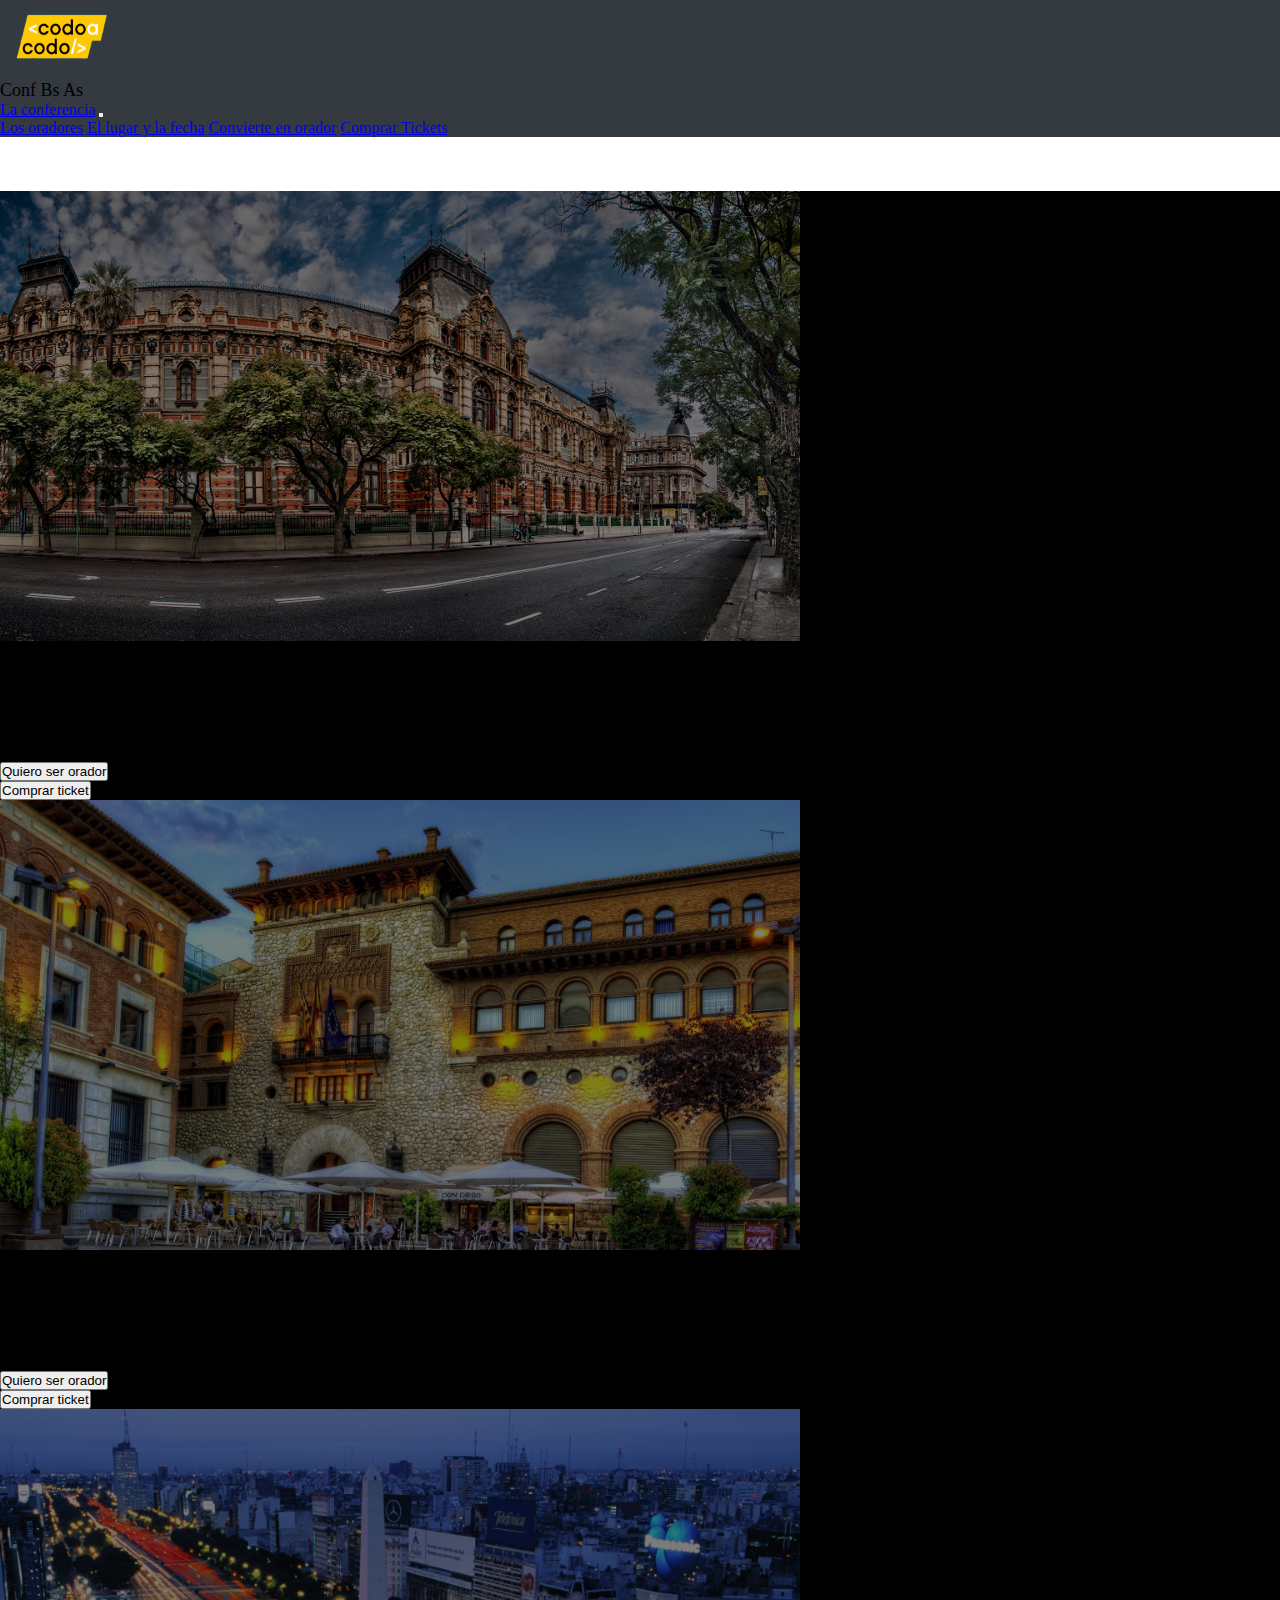
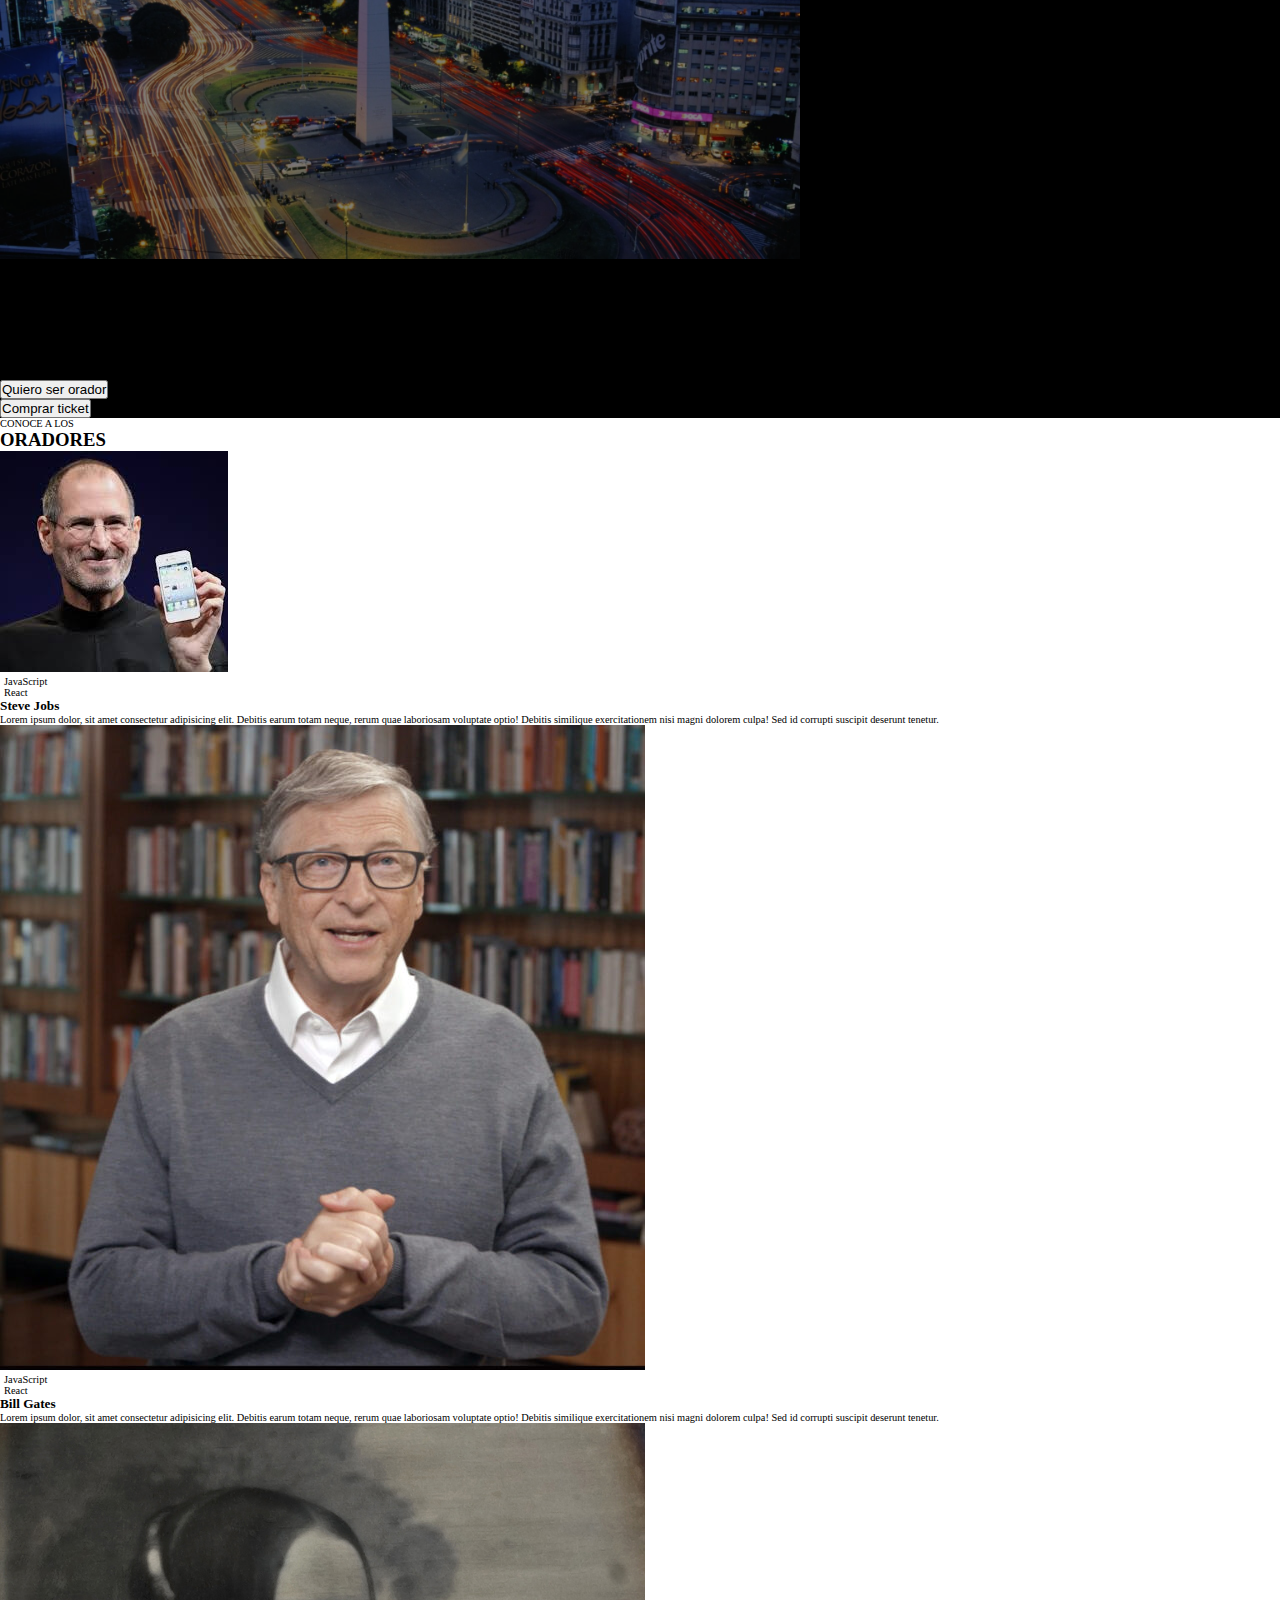
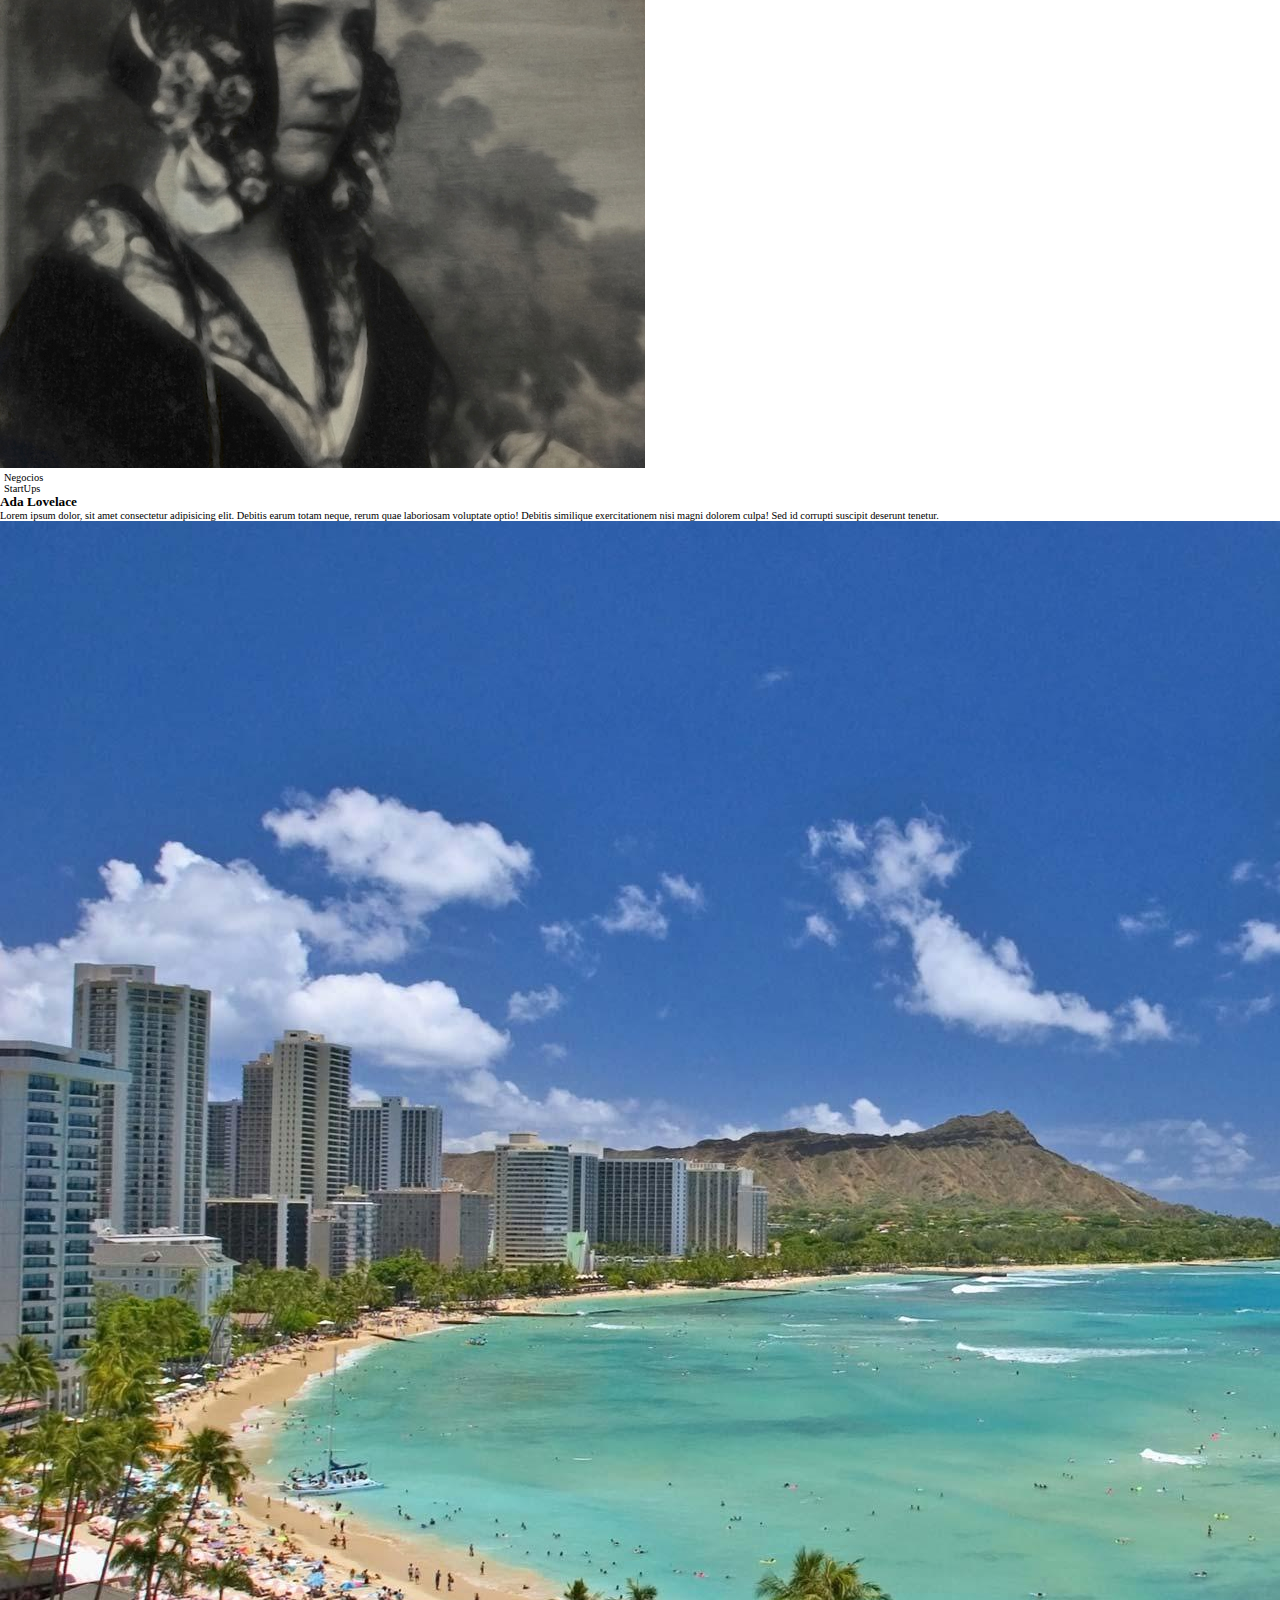
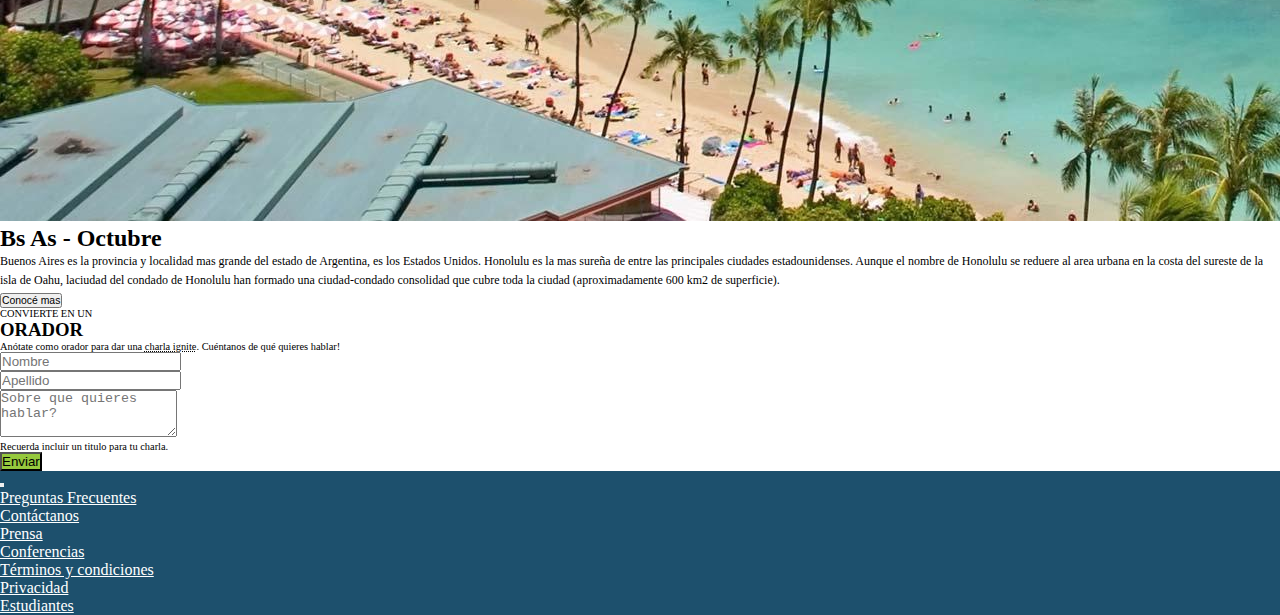
==== index.html @ 1565798d "cambio index a la raiz del proyecto" ====
<!DOCTYPE html>
<html lang="es">
  <head>
    <!-- Required meta tags -->
    <meta charset="utf-8" />
    <meta
      name="viewport"
      content="width=device-width, initial-scale=1, shrink-to-fit=no"
    />

    <link rel="stylesheet" href="../css/style.css" />
    <!-- Bootstrap CSS -->
    <link
      rel="stylesheet"
      href="https://cdn.jsdelivr.net/npm/bootstrap@4.6.2/dist/css/bootstrap.min.css"
      integrity="sha384-xOolHFLEh07PJGoPkLv1IbcEPTNtaed2xpHsD9ESMhqIYd0nLMwNLD69Npy4HI+N"
      crossorigin="anonymous"
    />

    <title>TrabajoIntegrador</title>
  </head>
  <body>
    <header>
      <div class="container bg-dark d-block w-100">
        <div class="row">
          <div
            class="row col-4 d-flex justify-content-center align-items-center"
            id="flex-header"
          >
            <img
              src="../img/codoacodo.png"
              alt="imgBanner"
              class="img-header col-6"
              width="125px"
              height="75px"
            />
            <p class="p-header text-white col-6" id="parrafo-header">
              Conf Bs As
            </p>
          </div>
          <nav
            class="navbar navbar-expand-md navbar-light bg-dark col-8 text-center"
          >
            <a class="nav-link text-white" href="#">La conferencia</a>
            <!--Menu hamburguesa-->
            <button
              class="navbar-toggler"
              type="button"
              data-toggle="collapse"
              data-target="#navbarNavAltMarkup"
              aria-controls="navbarNavAltMarkup"
              aria-expanded="false"
              aria-label="Toggle navigation"
            >
              <span class="navbar-toggler-icon"></span>
            </button>
            <div class="collapse navbar-collapse" id="navbarNavAltMarkup">
              <div class="navbar-nav">
                <a class="nav-link text-secondary" href="#">Los oradores</a>
                <a class="nav-link text-secondary" href="#"
                  >El lugar y la fecha</a
                >
                <a class="nav-link text-secondary" href="#"
                  >Convierte en orador</a
                >
                <a class="nav-link text-success" href="#">Comprar Tickets</a>
              </div>
            </div>
          </nav>
        </div>
      </div>
    </header>

    <main>
      <section class="sect-Carrousel">
        <div
          id="carouselExampleCaptions"
          class="carousel slide"
          data-ride="carousel"
        >
          <ol class="carousel-indicators">
            <li
              data-target="#carouselExampleCaptions"
              data-slide-to="0"
              class="active"
            ></li>
            <li data-target="#carouselExampleCaptions" data-slide-to="1"></li>
            <li data-target="#carouselExampleCaptions" data-slide-to="2"></li>
          </ol>
          <div class="carousel-inner" id="img-Carrousel">
            <div class="carousel-item active">
              <img
                src="../img/ba1.jpg"
                class="d-block w-100"
                alt="img Carrousel1"
                height="450"
                style="opacity: 0.5"
              />
              <div
                class="carousel-caption d-none d-md-block text-right h-75 w-75"
              >
                <h2>Conf Bs As</h2>
                <article>
                  Bs As llega por primera vez a Argentina. Un evento para
                  compartir con<br />
                  nuestra comunidad el conociento y experiencia de los expertos
                  que<br />
                  estan creando el futuro de Internet. Ven a conocer a mienbros
                  del<br />
                  evento, a los estiadiantes de Codo a Codo y los oradores de
                  primer<br />
                  nivel que tenemos para ti. Te espaeramos!
                </article>
                <div
                  class="btn-toolbar d-flex justify-content-end mt-3"
                  role="toolbar"
                  aria-label="Toolbar with button groups"
                >
                  <div
                    class="btn-group mr-2"
                    role="group"
                    aria-label="First group"
                  >
                    <button
                      type="button"
                      class="btn btn-outline-dark text-white border-white"
                    >
                      Quiero ser orador
                    </button>
                  </div>
                  <div
                    class="btn-group mr-2"
                    role="group"
                    aria-label="Second group"
                  >
                    <button type="button" class="btn btn-success">
                      Comprar ticket
                    </button>
                  </div>
                </div>
              </div>
            </div>
            <div class="carousel-item">
              <img
                src="../img/ba2.jpg"
                class="d-block w-100"
                alt="img Carrousel2"
                height="450"
                style="opacity: 0.5"
              />
              <div
                class="carousel-caption d-none d-md-block text-right h-75 w-75"
              >
                <h2>Conf Bs As</h2>
                <article>
                  Bs As llega por primera vez a Argentina. Un evento para
                  compartir con<br />
                  nuestra comunidad el conociento y experiencia de los expertos
                  que<br />
                  estan creando el futuro de Internet. Ven a conocer a mienbros
                  del<br />
                  evento, a los estiadiantes de Codo a Codo y los oradores de
                  primer<br />
                  nivel que tenemos para ti. Te espaeramos!
                </article>
                <div
                  class="btn-toolbar d-flex justify-content-end mt-3"
                  role="toolbar"
                  aria-label="Toolbar with button groups"
                >
                  <div
                    class="btn-group mr-2"
                    role="group"
                    aria-label="First group"
                  >
                    <button
                      type="button"
                      class="btn btn-outline-dark text-white border-white"
                    >
                      Quiero ser orador
                    </button>
                  </div>
                  <div
                    class="btn-group mr-2"
                    role="group"
                    aria-label="Second group"
                  >
                    <button type="button" class="btn btn-success">
                      Comprar ticket
                    </button>
                  </div>
                </div>
              </div>
            </div>
            <div class="carousel-item">
              <img
                src="../img/ba3.jpg"
                class="d-block w-100"
                alt="img Carrousel3"
                height="450"
                style="opacity: 0.5"
              />
              <div
                class="carousel-caption d-none d-md-block text-right h-75 w-75"
              >
                <h2>Conf Bs As</h2>
                <article>
                  Bs As llega por primera vez a Argentina. Un evento para
                  compartir con<br />
                  nuestra comunidad el conociento y experiencia de los expertos
                  que<br />
                  estan creando el futuro de Internet. Ven a conocer a mienbros
                  del<br />
                  evento, a los estiadiantes de Codo a Codo y los oradores de
                  primer<br />
                  nivel que tenemos para ti. Te espaeramos!
                </article>

                <div
                  class="btn-toolbar d-flex justify-content-end mt-3"
                  role="toolbar"
                  aria-label="Toolbar with button groups"
                >
                  <div
                    class="btn-group mr-2"
                    role="group"
                    aria-label="First group"
                  >
                    <button
                      type="button"
                      class="btn btn-outline-dark text-white border-white"
                    >
                      Quiero ser orador
                    </button>
                  </div>
                  <div
                    class="btn-group mr-2"
                    role="group"
                    aria-label="Second group"
                  >
                    <button type="button" class="btn btn-success">
                      Comprar ticket
                    </button>
                  </div>
                </div>
              </div>
            </div>
          </div>
        </div>
      </section>

      <section class="oradores d-flex flex-column align-items-center p-0 mt-22">
        <div
          class="container d-flex flex-column text-center align-items-center"
          id="texto-titulo"
        >
          <p class="mt-1 mb-0">CONOCE A LOS</p>
          <h3>ORADORES</h3>
        </div>
        <section class="cards d-flex justify-content-center w-75 mb-4">
          <div class="card-deck">
            <div class="card">
              <img
                src="../img/steve.jpg"
                class="card-img-top"
                alt="Steve Jobs"
              />
              <div class="card-body">
                <div class="container d-flex align-items-lg-start m-0 p-0">
                  <p
                    class="font-weight-bold m-1 bg-warning rounded"
                    id="skills-card-body"
                  >
                    JavaScript
                  </p>
                  <p
                    class="font-weight-bold m-1 bg-info text-white rounded"
                    id="skills-card-body"
                  >
                    React
                  </p>
                </div>
                <h5 class="card-title">Steve Jobs</h5>
                <p class="card-text">
                  Lorem ipsum dolor, sit amet consectetur adipisicing elit.
                  Debitis earum totam neque, rerum quae laboriosam voluptate
                  optio! Debitis similique exercitationem nisi magni dolorem
                  culpa! Sed id corrupti suscipit deserunt tenetur.
                </p>
              </div>
            </div>
            <div class="card">
              <img
                src="../img/bill.jpg"
                class="card-img-top"
                alt="Bill Gates"
              />
              <div class="card-body">
                <div class="container d-flex align-items-lg-start m-0 p-0">
                  <p
                    class="font-weight-bold m-1 bg-warning rounded"
                    id="skills-card-body"
                  >
                    JavaScript
                  </p>
                  <p
                    class="font-weight-bold m-1 bg-info text-white rounded"
                    id="skills-card-body"
                  >
                    React
                  </p>
                </div>
                <h5 class="card-title">Bill Gates</h5>
                <p class="card-text">
                  Lorem ipsum dolor, sit amet consectetur adipisicing elit.
                  Debitis earum totam neque, rerum quae laboriosam voluptate
                  optio! Debitis similique exercitationem nisi magni dolorem
                  culpa! Sed id corrupti suscipit deserunt tenetur.
                </p>
              </div>
            </div>
            <div class="card">
              <img
                src="../img/ada.jpeg"
                class="card-img-top"
                alt="Ada Lovelace"
              />

              <div class="card-body">
                <div class="container d-flex align-items-lg-start m-0 p-0">
                  <p
                    class="font-weight-bold m-1 bg-secondary text-white rounded"
                    id="skills-card-body"
                  >
                    Negocios
                  </p>
                  <p
                    class="font-weight-bold m-1 bg-danger text-white rounded"
                    id="skills-card-body"
                  >
                    StartUps
                  </p>
                </div>
                <h5 class="card-title">Ada Lovelace</h5>
                <p class="card-text">
                  Lorem ipsum dolor, sit amet consectetur adipisicing elit.
                  Debitis earum totam neque, rerum quae laboriosam voluptate
                  optio! Debitis similique exercitationem nisi magni dolorem
                  culpa! Sed id corrupti suscipit deserunt tenetur.
                </p>
              </div>
            </div>
          </div>
        </section>
      </section>

      <section class="img-info">
        <div class="row m-0">
          <img
            src="../img/honolulu.jpg"
            alt="img Hawai"
            class="img-info col-6 m-0 p-0"
            id="img-img-article"
          />
          <article class="col-6 bg-dark text-white" id="img-info-article">
            <h2 class="titulo-article">Bs As - Octubre</h2>
            <p class="x-small" id="p-article-info-article">
              Buenos Aires es la provincia y localidad mas grande del estado de
              Argentina, es los Estados Unidos. Honolulu es la mas sureña de
              entre las principales ciudades estadounidenses. Aunque el nombre
              de Honolulu se reduere al area urbana en la costa del sureste de
              la isla de Oahu, laciudad del condado de Honolulu han formado una
              ciudad-condado consolidad que cubre toda la ciudad
              (aproximadamente 600 km2 de superficie).<br />
            </p>
            <button type="button" class="btn btn-outline-light m-0 p-1">
              <p class="m-0 p-0">Conocé mas</p>
            </button>
          </article>
        </div>
      </section>

      <section class="formulario m-3">
        <div
          class="container d-flex flex-column text-center align-items-center"
          id="texto-titulo"
        >
          <p class="mt-1 mb-0">CONVIERTE EN UN</p>
          <h3>ORADOR</h3>
          <p class="small mt-1 mb-2">
            Anótate como orador para dar una
            <u class="txt-p-form">charla ignite</u>. Cuéntanos de qué quieres
            hablar!
          </p>

          <form class="w-75">
            <div class="row">
              <div class="col">
                <input type="text" class="form-control" placeholder="Nombre" />
              </div>
              <div class="col">
                <input
                  type="text"
                  class="form-control"
                  placeholder="Apellido"
                />
              </div>
            </div>

            <div class="form-group mb-0">
              <label for="exampleFormControlTextarea1"></label>
              <textarea
                class="form-control"
                id="exampleFormControlTextarea1"
                rows="3"
                placeholder="Sobre que quieres hablar?"
              ></textarea>
            </div>

            <p
              class="pie-form align-content-start d-flex justify-content-start mt-1"
            >
              Recuerda incluir un titulo para tu charla.
            </p>

            <button
              type="button"
              class="btn btn-success w-100 border-0"
              id="btn-form-enviar"
            >
              Enviar
            </button>
          </form>
        </div>
      </section>
    </main>

    <script
      src="https://cdn.jsdelivr.net/npm/jquery@3.5.1/dist/jquery.slim.min.js"
      integrity="sha384-DfXdz2htPH0lsSSs5nCTpuj/zy4C+OGpamoFVy38MVBnE+IbbVYUew+OrCXaRkfj"
      crossorigin="anonymous"
    ></script>
    <script
      src="https://cdn.jsdelivr.net/npm/bootstrap@4.6.2/dist/js/bootstrap.bundle.min.js"
      integrity="sha384-Fy6S3B9q64WdZWQUiU+q4/2Lc9npb8tCaSX9FK7E8HnRr0Jz8D6OP9dO5Vg3Q9ct"
      crossorigin="anonymous"
    ></script>

    <footer>
      <nav
        class="navbar navbar-expand-md navbar-light d-flex justify-content-center"
        style="background-color: #1d506d"
      >
        <button
          class="navbar-toggler"
          type="button"
          data-toggle="collapse"
          data-target="#navbarSupportedContent"
          aria-controls="navbarSupportedContent"
          aria-expanded="false"
          aria-label="Toggle navigation"
        >
          <span class="navbar-toggler-icon"></span>
        </button>

        <div class="collapse navbar-collapse w-100" id="navbarSupportedContent">
          <div class="container-fluid row w-100">
            <ul
              class="navbar-nav mr-auto d-flex justify-content-center text-center col-12"
            >
              <li class="nav-item">
                <a class="nav-link" href="#">Preguntas Frecuentes</a>
              </li>
              <li class="nav-item">
                <a class="nav-link" href="#">Contáctanos</a>
              </li>
              <li class="nav-item">
                <a class="nav-link" href="#">Prensa</a>
              </li>
              <li class="nav-item">
                <a class="nav-link" href="#">Conferencias</a>
              </li>
              <li class="nav-item">
                <a class="nav-link" href="#">Términos y condiciones</a>
              </li>
              <li class="nav-item">
                <a class="nav-link" href="#">Privacidad</a>
              </li>
              <li class="nav-item">
                <a class="nav-link" href="#">Estudiantes</a>
              </li>
            </ul>
          </div>
        </div>
      </nav>
    </footer>
  </body>
</html>
---- css/style.css ----
* {
  margin: 0;
  padding: 0;
}

header {
  background-color: #343a40;
}

#flex-header {
  font-size: large;
}

#parrafo-header {
  margin: 0;
  padding: 0;
}

#img-Carrousel {
  background-color: black;
  background-blend-mode: soft-light;
}

#skills-card-body {
  padding: 0 0.25rem;
}

main p {
  font-size: 0.65rem;
}

#img-img-article {
  border-right: 0.1rem solid white;
}

#p-article-info-article {
  font-size: 0.75rem;
  line-height: 1.2rem;
}

.txt-p-form {
  text-decoration-style: dotted;
  padding: 0;
  margin: 0;
}

#btn-form-enviar {
  background: #96c93e;
}

#ContainerFooter {
  height: 7rem;
  background-color: #1d506d;
}

.container-fluid ul li a {
  color: white !important;
}
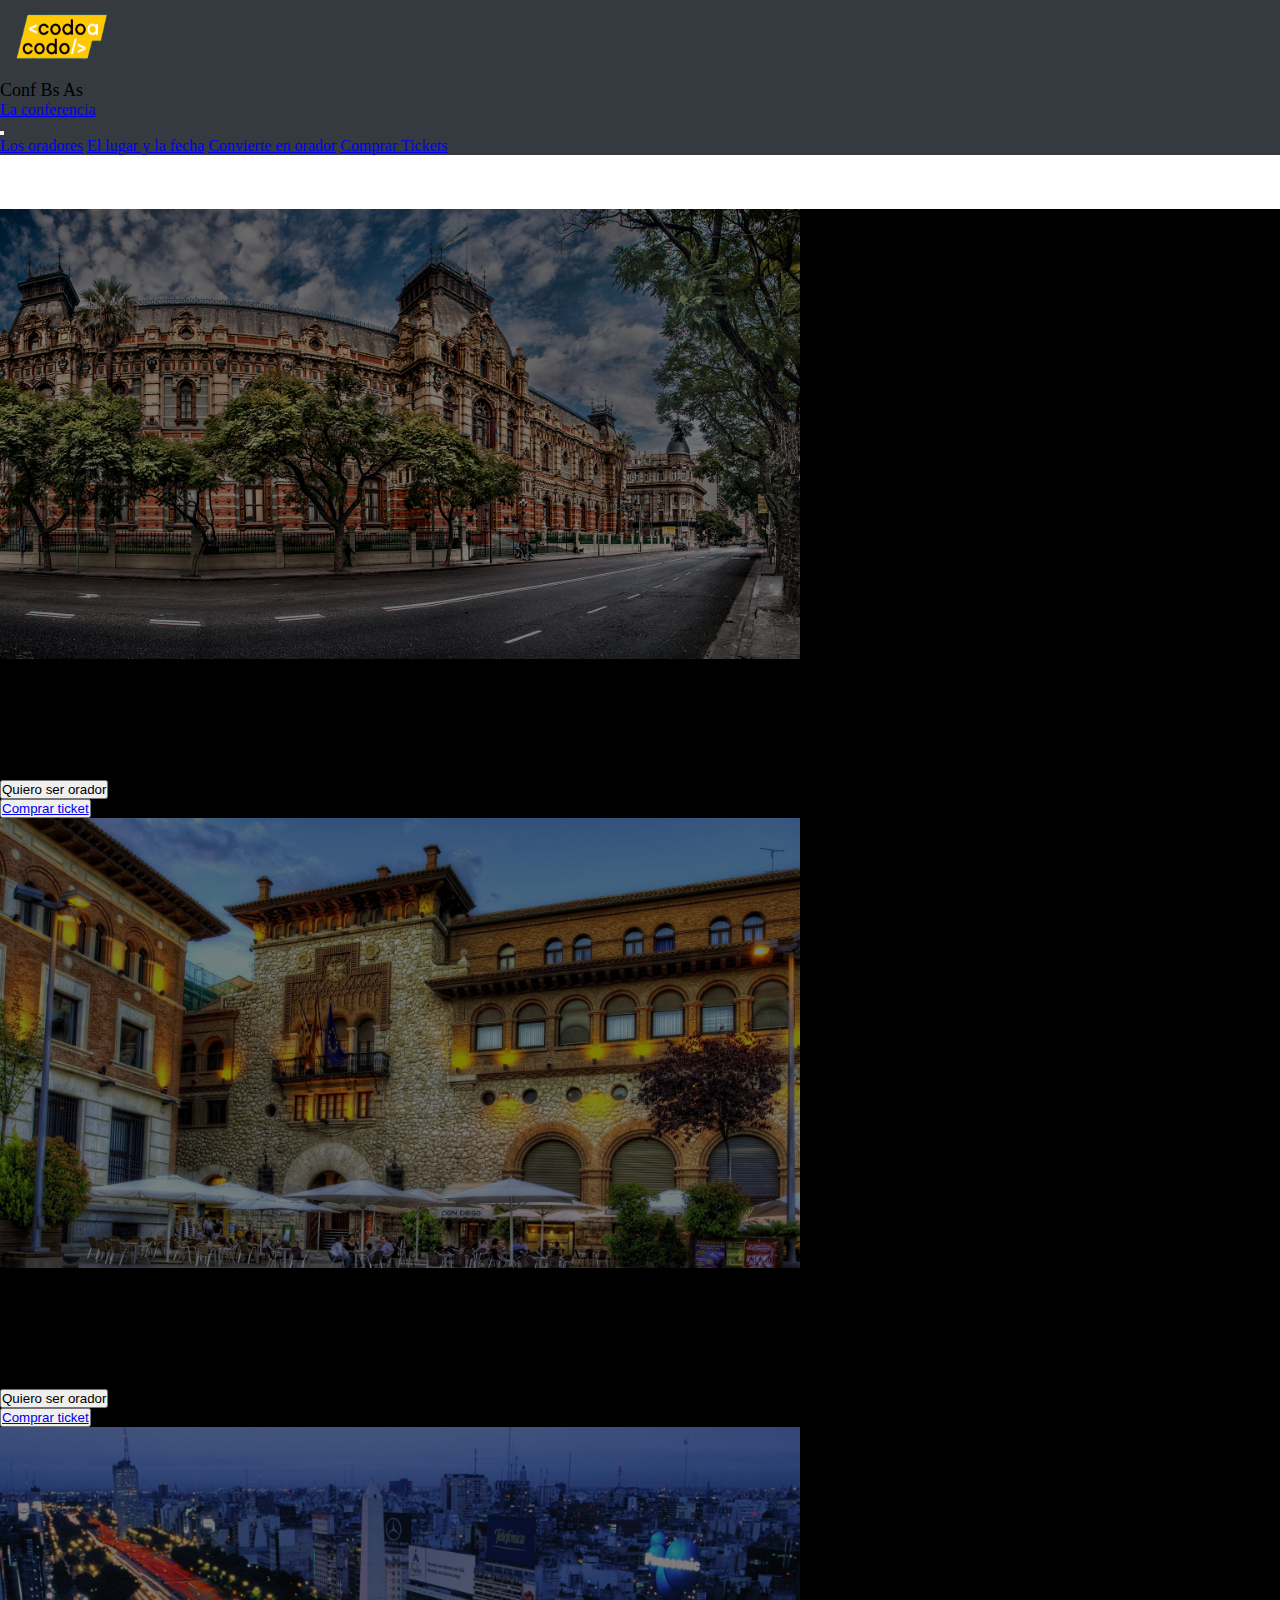
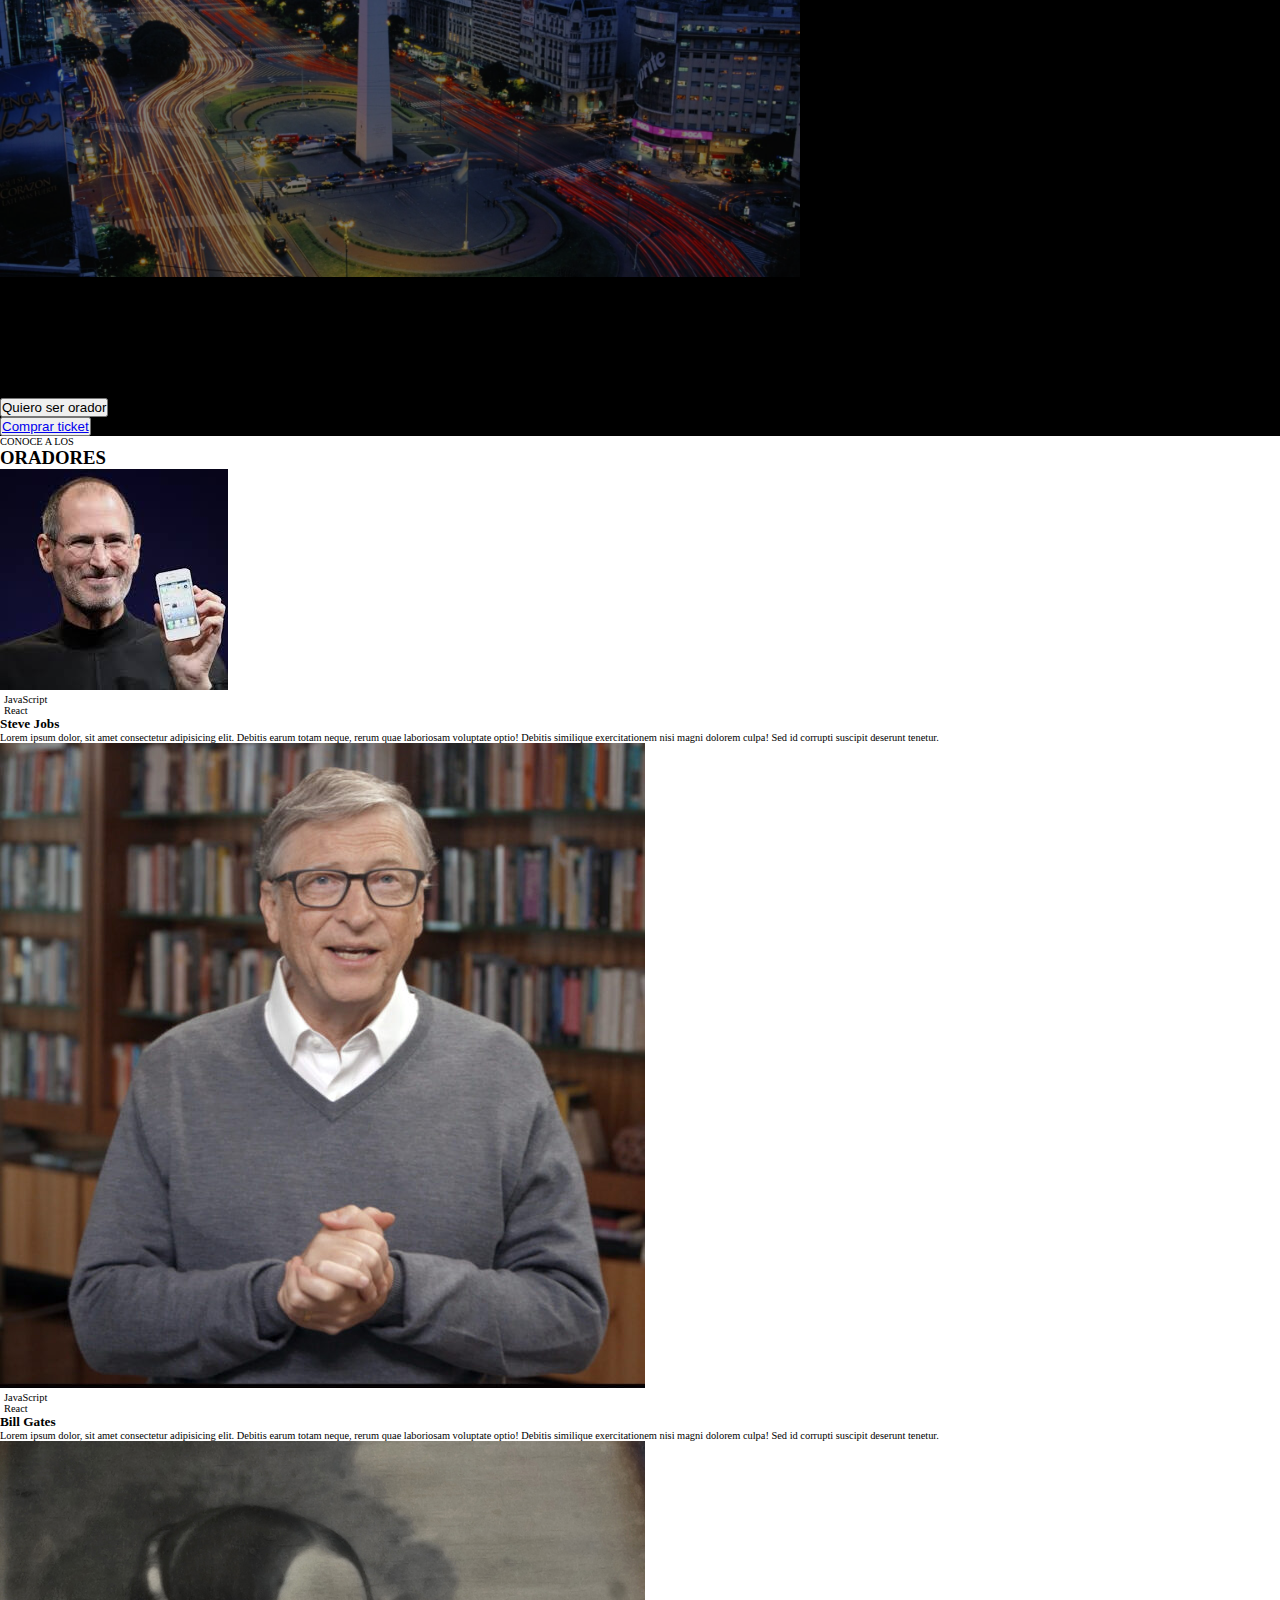
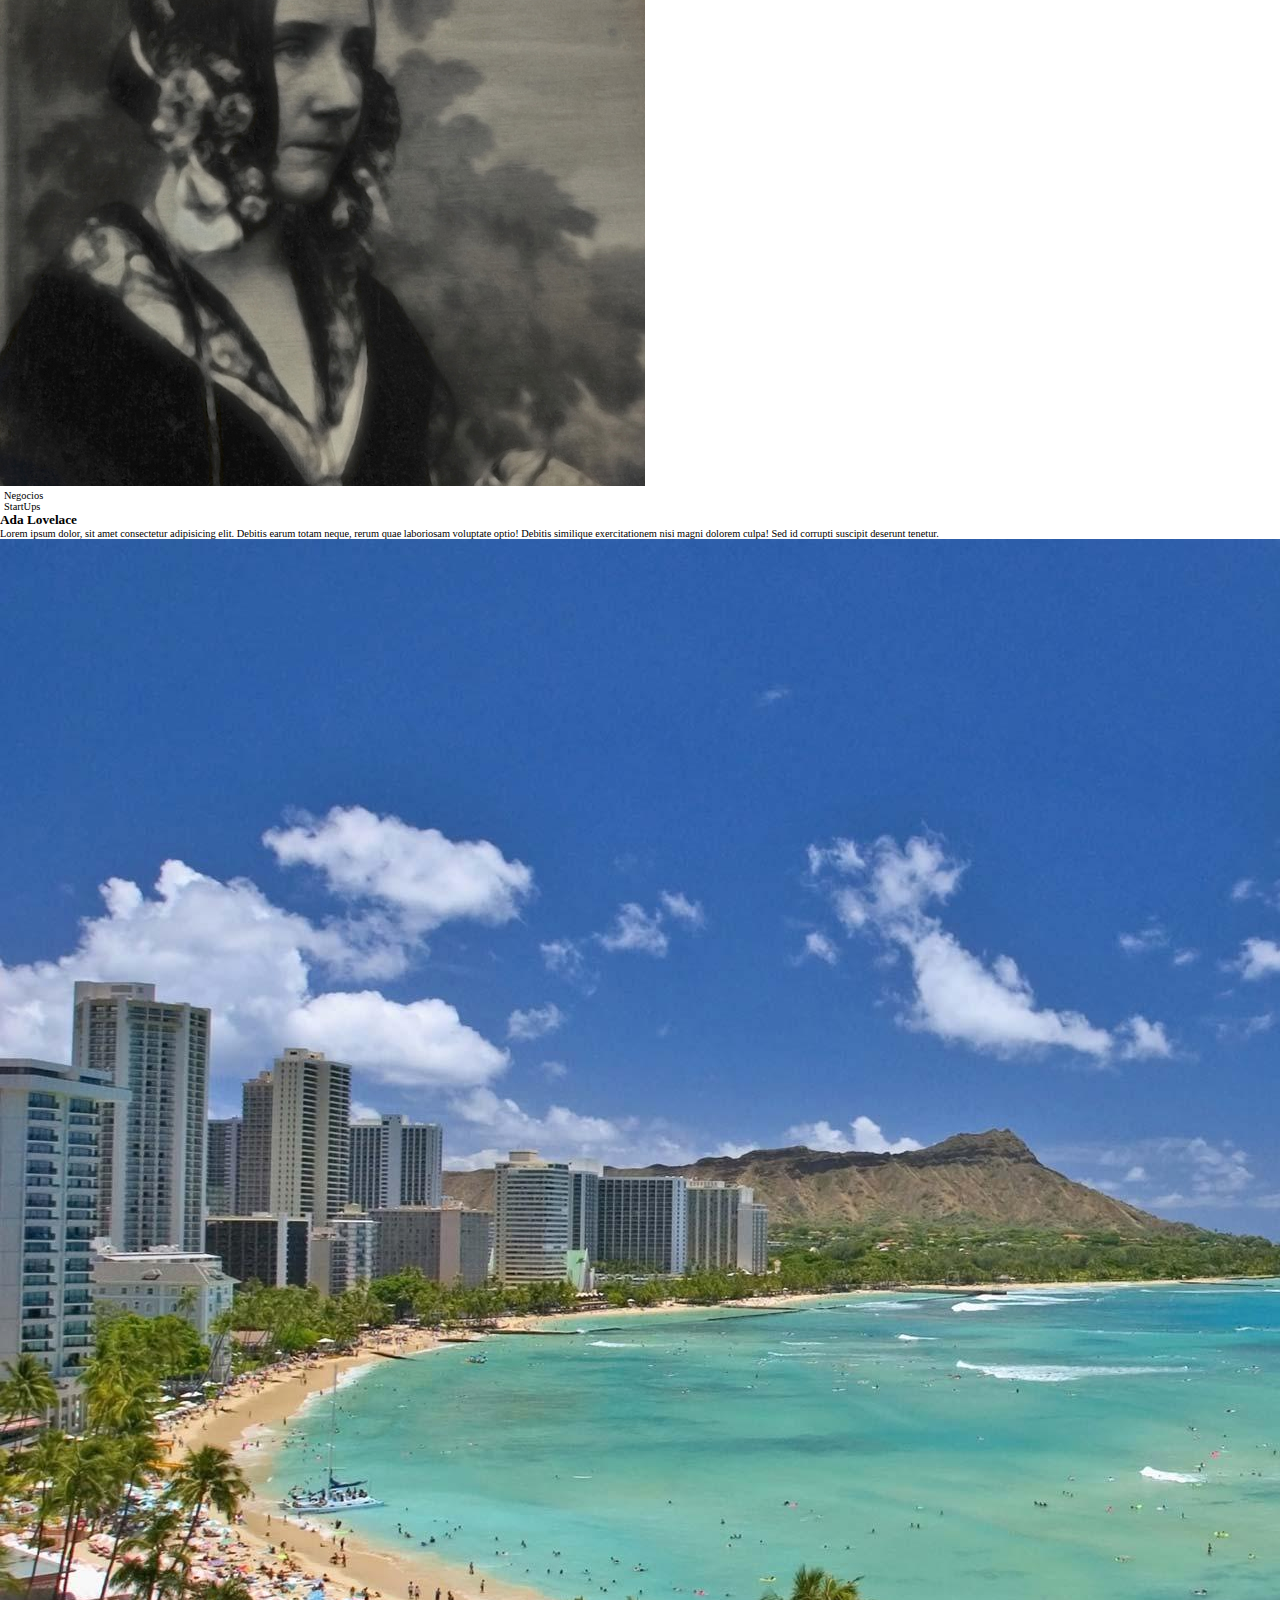
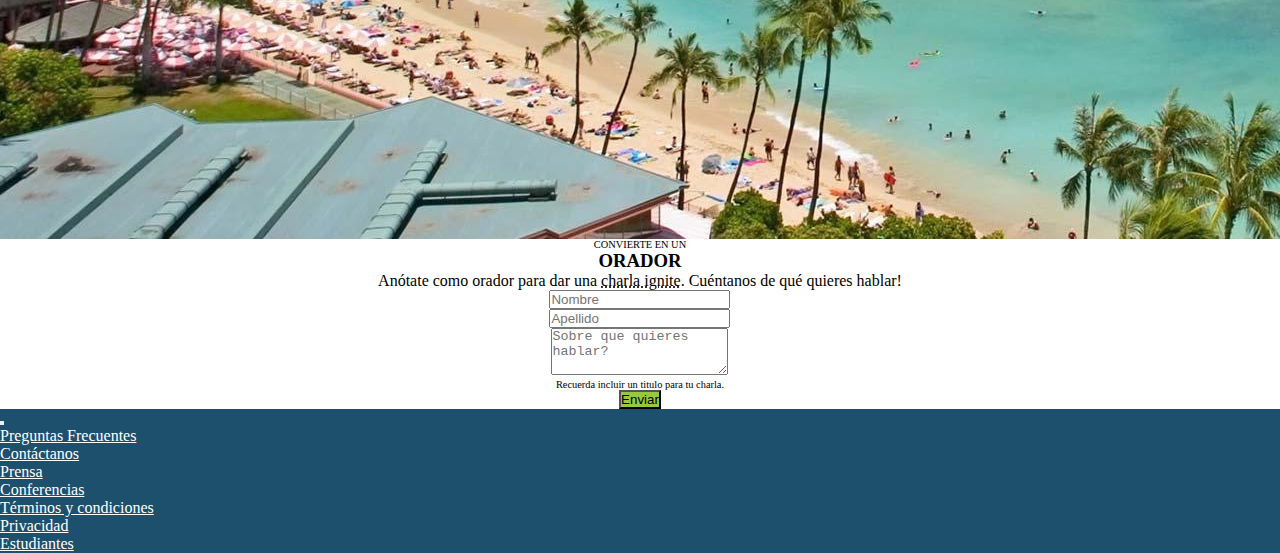
==== commit b5ffc358: "Incorporacion de funcionalidad JavasCript" ====
--- a/index.html
+++ b/index.html
@@ -8,7 +8,7 @@
       content="width=device-width, initial-scale=1, shrink-to-fit=no"
     />
 
-    <link rel="stylesheet" href="../css/style.css" />
+    <link rel="stylesheet" href="./css/style.css" />
     <!-- Bootstrap CSS -->
     <link
       rel="stylesheet"
@@ -17,18 +17,18 @@
       crossorigin="anonymous"
     />
 
-    <title>TrabajoIntegrador</title>
+    <title>Conferencias Buenos Aires</title>
   </head>
   <body>
     <header>
-      <div class="container bg-dark d-block w-100">
-        <div class="row">
+      <div class="container-fluid bg-dark d-block w-100">
+        <div class="row d-flex justify-content-center">
           <div
             class="row col-4 d-flex justify-content-center align-items-center"
             id="flex-header"
           >
             <img
-              src="../img/codoacodo.png"
+              src="./img/codoacodo.png"
               alt="imgBanner"
               class="img-header col-6"
               width="125px"
@@ -39,9 +39,13 @@
             </p>
           </div>
           <nav
-            class="navbar navbar-expand-md navbar-light bg-dark col-8 text-center"
+            class="navbar navbar-expand-md navbar-light bg-dark col-8 text-right text-center p-0"
           >
-            <a class="nav-link text-white" href="#">La conferencia</a>
+            <div class="conf">
+              <a class="nav-link text-white" href="./index.html"
+                >La conferencia</a
+              >
+            </div>
             <!--Menu hamburguesa-->
             <button
               class="navbar-toggler"
@@ -56,6 +60,11 @@
             </button>
             <div class="collapse navbar-collapse" id="navbarNavAltMarkup">
               <div class="navbar-nav">
+                <div class="conferencia">
+                  <a class="nav-link text-white" href="./index.html"
+                    >La conferencia</a
+                  >
+                </div>
                 <a class="nav-link text-secondary" href="#">Los oradores</a>
                 <a class="nav-link text-secondary" href="#"
                   >El lugar y la fecha</a
@@ -63,7 +72,9 @@
                 <a class="nav-link text-secondary" href="#"
                   >Convierte en orador</a
                 >
-                <a class="nav-link text-success" href="#">Comprar Tickets</a>
+                <a class="nav-link text-success" href="./comprar.html"
+                  >Comprar Tickets</a
+                >
               </div>
             </div>
           </nav>
@@ -90,7 +101,7 @@
           <div class="carousel-inner" id="img-Carrousel">
             <div class="carousel-item active">
               <img
-                src="../img/ba1.jpg"
+                src="./img/ba1.jpg"
                 class="d-block w-100"
                 alt="img Carrousel1"
                 height="450"
@@ -134,7 +145,11 @@
                     aria-label="Second group"
                   >
                     <button type="button" class="btn btn-success">
-                      Comprar ticket
+                      <a
+                        class="text-white text-decoration-none"
+                        href="./comprar.html"
+                        >Comprar ticket</a
+                      >
                     </button>
                   </div>
                 </div>
@@ -142,7 +157,7 @@
             </div>
             <div class="carousel-item">
               <img
-                src="../img/ba2.jpg"
+                src="./img/ba2.jpg"
                 class="d-block w-100"
                 alt="img Carrousel2"
                 height="450"
@@ -186,7 +201,11 @@
                     aria-label="Second group"
                   >
                     <button type="button" class="btn btn-success">
-                      Comprar ticket
+                      <a
+                        class="text-white text-decoration-none"
+                        href="./comprar.html"
+                        >Comprar ticket</a
+                      >
                     </button>
                   </div>
                 </div>
@@ -194,7 +213,7 @@
             </div>
             <div class="carousel-item">
               <img
-                src="../img/ba3.jpg"
+                src="./img/ba3.jpg"
                 class="d-block w-100"
                 alt="img Carrousel3"
                 height="450"
@@ -239,7 +258,11 @@
                     aria-label="Second group"
                   >
                     <button type="button" class="btn btn-success">
-                      Comprar ticket
+                      <a
+                        class="text-white text-decoration-none"
+                        href="./comprar.html"
+                        >Comprar ticket</a
+                      >
                     </button>
                   </div>
                 </div>
@@ -249,39 +272,39 @@
         </div>
       </section>
 
-      <section class="oradores d-flex flex-column align-items-center p-0 mt-22">
+      <section class="oradores d-flex flex-column align-items-center p-0 mt-2">
         <div
           class="container d-flex flex-column text-center align-items-center"
           id="texto-titulo"
         >
-          <p class="mt-1 mb-0">CONOCE A LOS</p>
+          <p class="mt-1 mb-0 p-cards">CONOCE A LOS</p>
           <h3>ORADORES</h3>
         </div>
         <section class="cards d-flex justify-content-center w-75 mb-4">
           <div class="card-deck">
             <div class="card">
               <img
-                src="../img/steve.jpg"
+                src="./img/steve.jpg"
                 class="card-img-top"
                 alt="Steve Jobs"
               />
               <div class="card-body">
                 <div class="container d-flex align-items-lg-start m-0 p-0">
                   <p
-                    class="font-weight-bold m-1 bg-warning rounded"
+                    class="font-weight-bold m-1 bg-warning rounded p-cards"
                     id="skills-card-body"
                   >
                     JavaScript
                   </p>
                   <p
-                    class="font-weight-bold m-1 bg-info text-white rounded"
+                    class="font-weight-bold m-1 bg-info text-white rounded p-cards"
                     id="skills-card-body"
                   >
                     React
                   </p>
                 </div>
                 <h5 class="card-title">Steve Jobs</h5>
-                <p class="card-text">
+                <p class="card-text p-cards">
                   Lorem ipsum dolor, sit amet consectetur adipisicing elit.
                   Debitis earum totam neque, rerum quae laboriosam voluptate
                   optio! Debitis similique exercitationem nisi magni dolorem
@@ -290,28 +313,24 @@
               </div>
             </div>
             <div class="card">
-              <img
-                src="../img/bill.jpg"
-                class="card-img-top"
-                alt="Bill Gates"
-              />
+              <img src="./img/bill.jpg" class="card-img-top" alt="Bill Gates" />
               <div class="card-body">
                 <div class="container d-flex align-items-lg-start m-0 p-0">
                   <p
-                    class="font-weight-bold m-1 bg-warning rounded"
+                    class="font-weight-bold m-1 bg-warning rounded p-cards"
                     id="skills-card-body"
                   >
                     JavaScript
                   </p>
                   <p
-                    class="font-weight-bold m-1 bg-info text-white rounded"
+                    class="font-weight-bold m-1 bg-info text-white rounded p-cards"
                     id="skills-card-body"
                   >
                     React
                   </p>
                 </div>
                 <h5 class="card-title">Bill Gates</h5>
-                <p class="card-text">
+                <p class="card-text p-cards">
                   Lorem ipsum dolor, sit amet consectetur adipisicing elit.
                   Debitis earum totam neque, rerum quae laboriosam voluptate
                   optio! Debitis similique exercitationem nisi magni dolorem
@@ -321,7 +340,7 @@
             </div>
             <div class="card">
               <img
-                src="../img/ada.jpeg"
+                src="./img/ada.jpeg"
                 class="card-img-top"
                 alt="Ada Lovelace"
               />
@@ -329,20 +348,20 @@
               <div class="card-body">
                 <div class="container d-flex align-items-lg-start m-0 p-0">
                   <p
-                    class="font-weight-bold m-1 bg-secondary text-white rounded"
+                    class="font-weight-bold m-1 bg-secondary text-white rounded p-cards"
                     id="skills-card-body"
                   >
                     Negocios
                   </p>
                   <p
-                    class="font-weight-bold m-1 bg-danger text-white rounded"
+                    class="font-weight-bold m-1 bg-danger text-white rounded p-cards"
                     id="skills-card-body"
                   >
                     StartUps
                   </p>
                 </div>
                 <h5 class="card-title">Ada Lovelace</h5>
-                <p class="card-text">
+                <p class="card-text p-cards">
                   Lorem ipsum dolor, sit amet consectetur adipisicing elit.
                   Debitis earum totam neque, rerum quae laboriosam voluptate
                   optio! Debitis similique exercitationem nisi magni dolorem
@@ -355,16 +374,16 @@
       </section>
 
       <section class="img-info">
-        <div class="row m-0">
+        <div class="div-img-info container-fluid">
           <img
-            src="../img/honolulu.jpg"
+            src="./img/honolulu.jpg"
             alt="img Hawai"
             class="img-info col-6 m-0 p-0"
             id="img-img-article"
           />
           <article class="col-6 bg-dark text-white" id="img-info-article">
-            <h2 class="titulo-article">Bs As - Octubre</h2>
-            <p class="x-small" id="p-article-info-article">
+            <h4 class="titulo-article mt-3">Bs As - Octubre</h4>
+            <p id="p-article-info-article">
               Buenos Aires es la provincia y localidad mas grande del estado de
               Argentina, es los Estados Unidos. Honolulu es la mas sureña de
               entre las principales ciudades estadounidenses. Aunque el nombre
@@ -374,18 +393,18 @@
               (aproximadamente 600 km2 de superficie).<br />
             </p>
             <button type="button" class="btn btn-outline-light m-0 p-1">
-              <p class="m-0 p-0">Conocé mas</p>
+              <p class="m-0 p-0" id="p-btn-article-info-article">Conocé mas</p>
             </button>
           </article>
         </div>
       </section>
 
-      <section class="formulario m-3">
+      <section class="sect-form m-3 d-flex justify-content-center">
         <div
-          class="container d-flex flex-column text-center align-items-center"
+          class="d-flex flex-column text-center align-items-center"
           id="texto-titulo"
         >
-          <p class="mt-1 mb-0">CONVIERTE EN UN</p>
+          <p class="mt-1 mb-0 p-cards">CONVIERTE EN UN</p>
           <h3>ORADOR</h3>
           <p class="small mt-1 mb-2">
             Anótate como orador para dar una
@@ -393,106 +412,123 @@
             hablar!
           </p>
 
-          <form class="w-75">
-            <div class="row">
-              <div class="col">
-                <input type="text" class="form-control" placeholder="Nombre" />
-              </div>
-              <div class="col">
-                <input
-                  type="text"
+          <div class="container-fluid">
+            <form class="container-fluid form-sect-form-comprar" id="form">
+              <div class="row">
+                <div class="col">
+                  <input
+                    type="text"
+                    class="form-control"
+                    placeholder="Nombre"
+                  />
+                </div>
+                <div class="col">
+                  <input
+                    type="text"
+                    class="form-control"
+                    placeholder="Apellido"
+                  />
+                  <form
+                    class="container-fluid form-sect-form-comprar"
+                    id="form"
+                  ></form>
+                </div>
+              </div>
+
+              <div class="form-group mb-0">
+                <label for="exampleFormControlTextarea1"></label>
+                <textarea
                   class="form-control"
-                  placeholder="Apellido"
-                />
-              </div>
-            </div>
-
-            <div class="form-group mb-0">
-              <label for="exampleFormControlTextarea1"></label>
-              <textarea
-                class="form-control"
-                id="exampleFormControlTextarea1"
-                rows="3"
-                placeholder="Sobre que quieres hablar?"
-              ></textarea>
-            </div>
-
-            <p
-              class="pie-form align-content-start d-flex justify-content-start mt-1"
-            >
-              Recuerda incluir un titulo para tu charla.
-            </p>
-
-            <button
-              type="button"
-              class="btn btn-success w-100 border-0"
-              id="btn-form-enviar"
-            >
-              Enviar
-            </button>
-          </form>
+                  id="exampleFormControlTextarea1"
+                  rows="3"
+                  placeholder="Sobre que quieres hablar?"
+                ></textarea>
+              </div>
+
+              <p
+                class="pie-form align-content-start d-flex justify-content-start mt-1 p-cards"
+              >
+                Recuerda incluir un titulo para tu charla.
+              </p>
+
+              <button
+                type="button"
+                class="btn btn-success w-100 border-0 btn-form"
+              >
+                Enviar
+              </button>
+            </form>
+          </div>
         </div>
       </section>
     </main>
-
-    <script
-      src="https://cdn.jsdelivr.net/npm/jquery@3.5.1/dist/jquery.slim.min.js"
-      integrity="sha384-DfXdz2htPH0lsSSs5nCTpuj/zy4C+OGpamoFVy38MVBnE+IbbVYUew+OrCXaRkfj"
-      crossorigin="anonymous"
-    ></script>
-    <script
-      src="https://cdn.jsdelivr.net/npm/bootstrap@4.6.2/dist/js/bootstrap.bundle.min.js"
-      integrity="sha384-Fy6S3B9q64WdZWQUiU+q4/2Lc9npb8tCaSX9FK7E8HnRr0Jz8D6OP9dO5Vg3Q9ct"
-      crossorigin="anonymous"
-    ></script>
+    <div class="scripts">
+      <script
+        src="https://cdn.jsdelivr.net/npm/jquery@3.5.1/dist/jquery.slim.min.js"
+        integrity="sha384-DfXdz2htPH0lsSSs5nCTpuj/zy4C+OGpamoFVy38MVBnE+IbbVYUew+OrCXaRkfj"
+        crossorigin="anonymous"
+      ></script>
+      <script
+        src="https://cdn.jsdelivr.net/npm/bootstrap@4.6.2/dist/js/bootstrap.bundle.min.js"
+        integrity="sha384-Fy6S3B9q64WdZWQUiU+q4/2Lc9npb8tCaSX9FK7E8HnRr0Jz8D6OP9dO5Vg3Q9ct"
+        crossorigin="anonymous"
+      ></script>
+    </div>
 
     <footer>
-      <nav
-        class="navbar navbar-expand-md navbar-light d-flex justify-content-center"
-        style="background-color: #1d506d"
-      >
-        <button
-          class="navbar-toggler"
-          type="button"
-          data-toggle="collapse"
-          data-target="#navbarSupportedContent"
-          aria-controls="navbarSupportedContent"
-          aria-expanded="false"
-          aria-label="Toggle navigation"
+      <div class="container-fluid m-0 p-0">
+        <nav
+          class="navbar navbar-expand-md navbar-light d-flex justify-content-center m-0 p-0"
+          style="background-color: #1d506d"
         >
-          <span class="navbar-toggler-icon"></span>
-        </button>
-
-        <div class="collapse navbar-collapse w-100" id="navbarSupportedContent">
-          <div class="container-fluid row w-100">
-            <ul
-              class="navbar-nav mr-auto d-flex justify-content-center text-center col-12"
+          <button
+            class="navbar-toggler"
+            type="button"
+            data-toggle="collapse"
+            data-target="#navbarSupportedContent"
+            aria-controls="navbarSupportedContent"
+            aria-expanded="false"
+            aria-label="Toggle navigation"
+          >
+            <span class="navbar-toggler-icon"></span>
+          </button>
+
+          <div
+            class="collapse navbar-collapse w-100 alingt"
+            id="navbarSupportedContent"
+          >
+            <div
+              class="container-fluid row w-100 d-flex justify-content-center m-0 p0"
             >
-              <li class="nav-item">
-                <a class="nav-link" href="#">Preguntas Frecuentes</a>
-              </li>
-              <li class="nav-item">
-                <a class="nav-link" href="#">Contáctanos</a>
-              </li>
-              <li class="nav-item">
-                <a class="nav-link" href="#">Prensa</a>
-              </li>
-              <li class="nav-item">
-                <a class="nav-link" href="#">Conferencias</a>
-              </li>
-              <li class="nav-item">
-                <a class="nav-link" href="#">Términos y condiciones</a>
-              </li>
-              <li class="nav-item">
-                <a class="nav-link" href="#">Privacidad</a>
-              </li>
-              <li class="nav-item">
-                <a class="nav-link" href="#">Estudiantes</a>
-              </li>
-            </ul>
+              <ul
+                class="navbar-nav mr-auto d-flex justify-content-center text-center col-12 m-0 p-0"
+              >
+                <li class="nav-item">
+                  <a class="nav-link" href="#">Preguntas Frecuentes</a>
+                </li>
+                <li class="nav-item">
+                  <a class="nav-link" href="#">Contáctanos</a>
+                </li>
+                <li class="nav-item">
+                  <a class="nav-link" href="#">Prensa</a>
+                </li>
+                <li class="nav-item">
+                  <a class="nav-link" href="#">Conferencias</a>
+                </li>
+                <li class="nav-item">
+                  <a class="nav-link" href="#">Términos y condiciones</a>
+                </li>
+                <li class="nav-item">
+                  <a class="nav-link" href="#">Privacidad</a>
+                </li>
+                <li class="nav-item">
+                  <a class="nav-link" href="#">Estudiantes</a>
+                </li>
+              </ul>
+            </div>
           </div>
-        </div>
-      </nav>
+        </nav>
+      </div>
     </footer>
   </body>
 </html>
--- a/css/style.css
+++ b/css/style.css
@@ -9,6 +9,10 @@
 
 #flex-header {
   font-size: large;
+}
+
+.conferencia {
+  display: none;
 }
 
 #parrafo-header {
@@ -25,8 +29,14 @@
   padding: 0 0.25rem;
 }
 
-main p {
+.p-cards {
   font-size: 0.65rem;
+}
+
+.div-img-info {
+  display: flex;
+  flex-direction: row;
+  margin: 0;
 }
 
 #img-img-article {
@@ -38,14 +48,24 @@
   line-height: 1.2rem;
 }
 
+#p-btn-article-info-article {
+  font-size: 0.75rem;
+}
+
+.sect-form {
+  display: flex;
+  justify-content: center;
+  align-items: center;
+  text-align: center;
+}
+
 .txt-p-form {
   text-decoration-style: dotted;
-  padding: 0;
-  margin: 0;
+  flex-wrap: wrap;
 }
 
-#btn-form-enviar {
-  background: #96c93e;
+.btn-form {
+  background: #96c93e !important;
 }
 
 #ContainerFooter {
@@ -56,3 +76,37 @@
 .container-fluid ul li a {
   color: white !important;
 }
+
+@media screen and (max-width: 767px) {
+  .p-header {
+    display: none;
+  }
+
+  .img-header {
+    display: none;
+  }
+
+  .div-img-info {
+    display: flex;
+    flex-direction: column;
+    align-items: center;
+  }
+
+  .conf a {
+    display: none;
+  }
+
+  .conf {
+    display: flex;
+    justify-content: space-around;
+    background-image: url("../img/codoacodo.png");
+    background-size: cover;
+    background-position: center center;
+    width: 7rem;
+    height: 5rem;
+  }
+
+  .conferencia {
+    display: block;
+  }
+}
